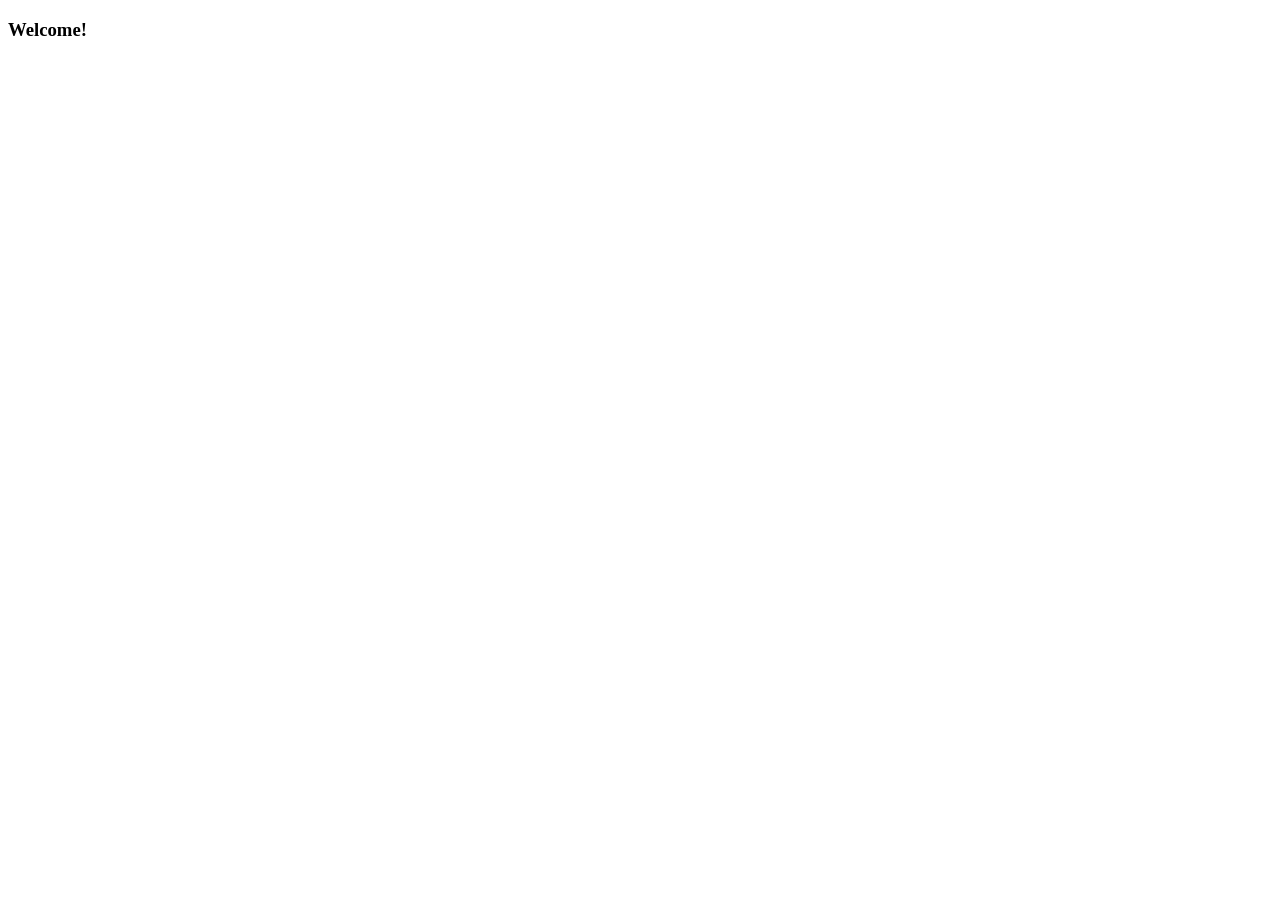
==== restaurant.html @ 3877b5ca "Implementation of every form structure implemented the login site, and the one that the user goes af" ====
<!DOCTYPE html>
<html lang="en">
<head>
    <meta charset="UTF-8">
    <meta name="viewport" content="width=device-width, initial-scale=1.0">
    <title>Document</title>
</head>
<body>
    <h3>Welcome!</h3>
</body>
</html>
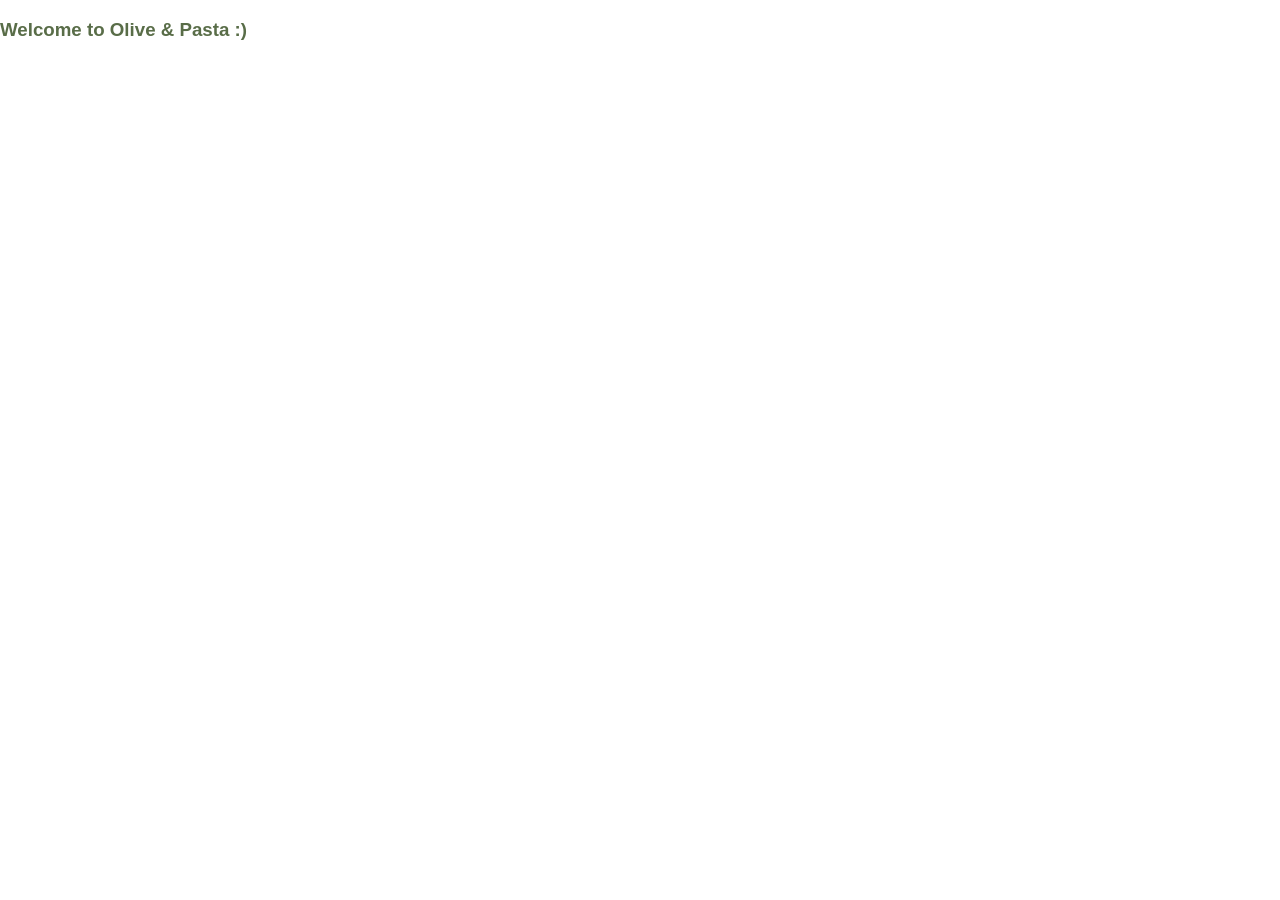
==== commit 5b244652: "Do the README and delete images that were not used" ====
--- a/restaurant.html
+++ b/restaurant.html
@@ -4,8 +4,9 @@
     <meta charset="UTF-8">
     <meta name="viewport" content="width=device-width, initial-scale=1.0">
     <title>Document</title>
+    <link rel="stylesheet" href="style.css">
 </head>
 <body>
-    <h3>Welcome!</h3>
+    <h3 style="color: var(--green); font-weight: bolder;">Welcome to Olive & Pasta :)</h3>
 </body>
 </html>
--- a/style.css
+++ b/style.css
@@ -0,0 +1,178 @@
+@font-face {
+    font-family: 'Cinzel';
+    src: url('Cinzel-Regular.woff2') format('woff2'),
+        url('Cinzel-Regular.woff') format('woff');
+    font-weight: normal;
+    font-style: normal;
+    font-display: swap;
+}
+
+@font-face {
+    font-family: 'Lora';
+    src: url('Lora-Regular.woff2') format('woff2'),
+        url('Lora-Regular.woff') format('woff');
+    font-weight: normal;
+    font-style: normal;
+    font-display: swap;
+}
+
+@font-face {
+    font-family: 'Cormorant Garamond';
+    src: url('CormorantGaramond-Light.woff2') format('woff2'),
+        url('CormorantGaramond-Light.woff') format('woff');
+    font-weight: 300;
+    font-style: normal;
+    font-display: swap;
+}
+
+#photo {
+  background-image: url(img/macarrao.jpg);
+  background-size: cover;  
+  background-position: center;
+  width: 33vw;                   
+  height: 100vh; 
+  position: relative;
+}
+
+body {
+    margin: 0;
+    display: flex;
+    box-sizing: border-box;
+    overflow: hidden;
+}
+
+#logo img {
+    width: 3vw;
+    height: auto;
+}
+
+#odin {
+    color: white;
+    font-weight: 5;
+    font-size: 13px;
+}
+
+#logo {
+    display: flex;
+    justify-content: center;
+    align-items: flex-end;
+    padding-left: 10px;
+    background-color: rgba(7, 7, 7, 0.1); 
+    position: absolute;
+    bottom: 0;
+    width: 100%;
+    box-sizing: border-box;
+    height: 10%;
+    padding: 3px;
+}
+
+#right-side {
+    display: flex;
+    flex-direction: column;
+    justify-content: center;
+    gap: 20px;
+}
+
+.bottom-form {
+    width: 100%;
+    box-shadow: 0 -1px 2px rgba(0, 0, 0, 0.15), 0 4px 6px rgba(0, 0, 0, 0.3);
+    height: 30%;
+}
+
+#inputs {
+    box-sizing: border-box;
+    display: flex;
+    flex-wrap: wrap;
+    align-items: flex-start;
+    gap: 50px;
+}
+#register {
+    display: flex;
+    flex-direction: column;
+    flex-wrap: wrap;
+    gap: 20px;
+}
+
+.top-form h3, .top-form > h1 {
+    width: 80%;
+}
+
+#left-inputs > div, #right-inputs div{
+    display: flex;
+    flex-direction: column;
+}
+
+form h2, .top-form > h1, #inputs, .top-form h3, .top-form h4, #bottom-form{
+    padding-left: 44px;
+}
+
+button[type="submit"] {
+    margin-top: 15px;
+}
+
+h1, h2, h3, h4, label, button, p, input {
+  font-family: "Poppins", sans-serif, 'Cinzel', 'Lora', 'Cormorant Garamond', "Playfair Display", "Georgia", "Times New Roman", serif;
+  font-weight: 300; /* deixa mais fino */
+}
+
+#right-inputs div, #left-inputs div {
+    padding-bottom: 4px;
+}
+
+#right-inputs, #left-inputs {
+    margin-bottom: 18px;
+}
+
+div label {
+    font-size:1rem;
+}
+
+/* inputs validation */
+input {
+    width: 104%;
+    border: 2px solid #E5E7EB;
+}
+
+input:user-invalid {
+  border: 2px solid rgba(194, 36, 36, 0.986);
+}
+
+
+/*Selected input*/
+input:focus {
+    outline: none;
+    border: 2px solid var(--green);
+    box-shadow: 0 4px 6px -1px rgba (0,0,0,0.1);
+}
+
+input:hover,button:hover {
+    box-shadow: 0 -3px 10px rgba(0,0,0,0.15);
+}
+
+/* button */
+:root {
+    --green: #596D48;
+}
+
+button {
+    font-weight: 420;
+    color: white;
+    padding: 10px 40px;
+    border-radius: 6px;
+    border: #596D48;
+    background-color: var(--green);
+}
+
+#bottom-form a {
+    font-weight: 500;
+    color: var(--green);
+}
+
+#bottom-form p {
+    font-weight: 399;
+}
+
+h1 {
+    font-weight: 500;
+}
+
